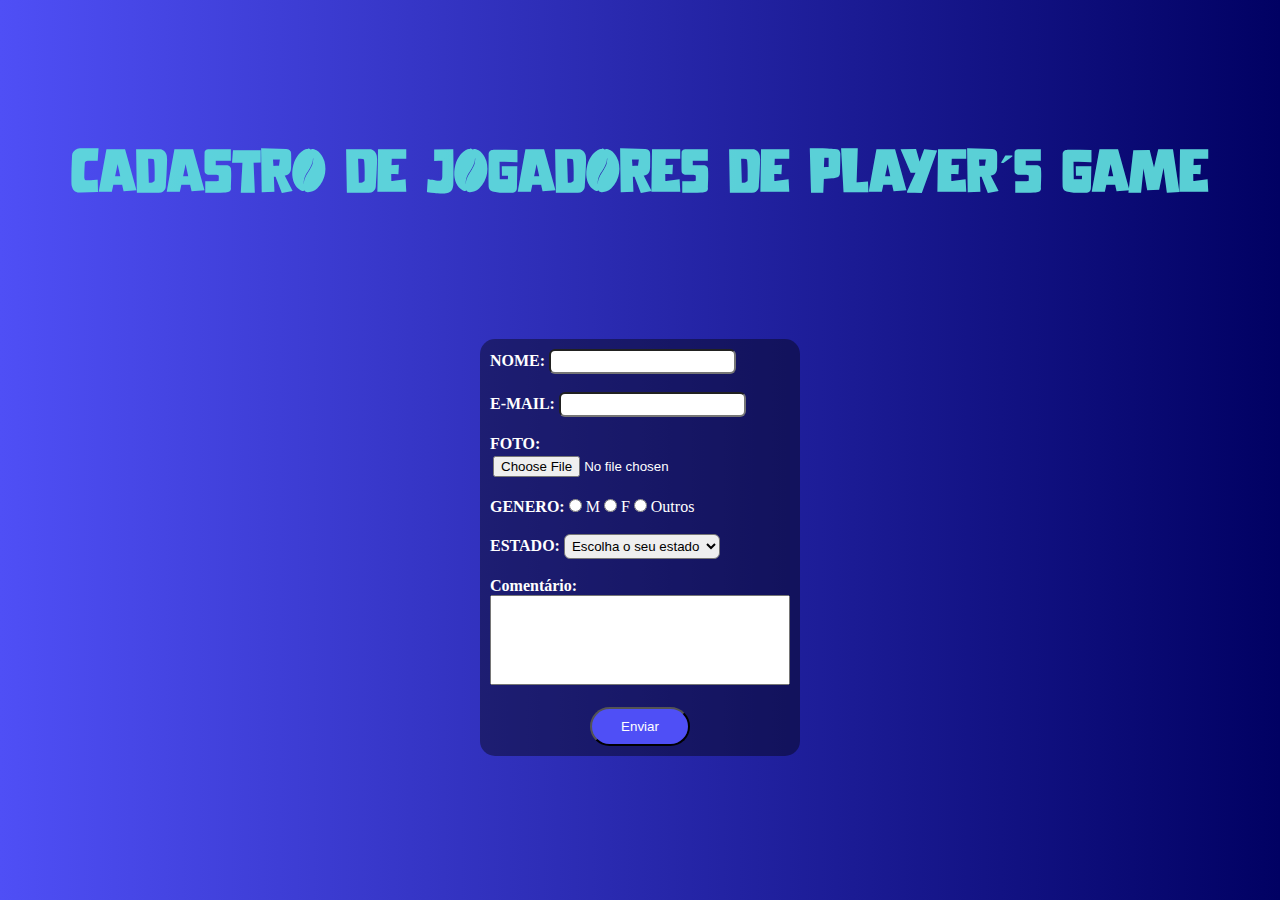
==== index.html @ 3a86df74 "Atualização do h1" ====
<!DOCTYPE html>
<html lang="pt-br">
<head>
    <meta charset="UTF-8">
    <meta http-equiv="X-UA-Compatible" content="IE=edge">
    <meta name="viewport" content="width=device-width, initial-scale=1.0">
    <link rel="stylesheet" href="style.css">
    <title>Formularios</title>
</head>
<body>
    <h1>Cadastro de Jogadores de Player´s Game</h1>
    <br><br>
    <div class="box">
        <form action="https://formsubmit.co/diegorafaelreivax@gmail.com" method="post" enctype="multipart/form-data">
           
    <label for="nome"><b>NOME:</b></label>
    <input type="text" name="nome" id="nome" required>
    <br><br>
    <label for="email"><b>E-MAIL:</b></label>
    <input type="email" name="email" id="email" required>
    <br><br>
    <label for="foto"><b>FOTO:</b></label>
    <input type="file" name="foto" id="foto" accept=".jpg, .png, .jpeg">
    <br><br>
    <span><b>GENERO:</b></span>
    <input type="radio" name="gereno" id="m" value="m"required>
    <label for="m">M</label>
    <input type="radio" name="gereno" id="f" value="f">
    <label for="f">F</label>
    <input type="radio" name="gereno" id="m" value="o">
    <label for="o">Outros</label>
    <br><br>
    <label for="estado"><b>ESTADO:</b></label>
    <select name="estado" id="estado" required>
        <option value="">Escolha o seu estado</option>
        <option value="ba">BAHIA</option>
        <option value="ce">CEARA</option>
        <option value="rj">RIO DE JANEIRO</option>
        <option value="sp">SÃO PAULO</option>
    </select>
    <br><br>

    <label for="comentario"><b>Comentário:</b></label><br>
    <textarea name="comentario" id="comentario" >
    </textarea><br><br>

    <input type="submit" value="Enviar" name="submit">
    <input type="hidden" name="_captcha" value="false">
    <input type="hidden" name="_next" value="http://127.0.0.1:5500/obrigado.html">
    <input type="hidden" name="_template" value="table">



    </form> 
</div>
</body>
</html>
---- style.css ----
*{
    margin: 0;
    padding: 0;
    box-sizing: border-box;
}

:root{
    --azulClaro:rgb(79, 79, 246);
    --azulEscuro:rgb(1, 1, 99);
}

@font-face {
    font-family:amor ;
    src: url("Love.ttf");
}

h1{
    font-family:amor;
    color: rgba(94, 219, 219, 0.945);
    font-size: 50px;
}
body{
    background: linear-gradient(90deg,rgb(79, 79, 246),rgb(1, 1, 99));
    display: flex;
    flex-direction: column;
    gap: 50px;
    justify-content: center;
    align-items: center;
    height: 100vh;
}

.box{
    background: rgba(0, 0, 0, 0.4);
    width: 25%;
    padding: 10px;
    border-radius: 15px;
    color: white;
}
.box label,span{
    color: white;
}
.box input[type=submit]{
    background: var(--azulClaro);
    padding: 10px;
    width: 100px;
    border-radius: 50px;
    color: white;
    display: block;
    margin:0 auto ;
    transition: 0.100s;
}
.box textarea{
    resize: none;
    width: 100%;
    height: 90px;
    
}

.textarea:focus{
    background: blueviolet;
}

.box input[type="text"], input[type="email"], input[type="file"], select{
    padding: 3px;
    border-radius: 6px;
}
.box input[type=submit]:hover{
    background: var(--azulEscuro);
    border: 1px solid white transparent;
}
.box input[type="text"]:focus, input[type="email"]:focus, select:focus, {
    background:rgb(120, 219, 223) ;
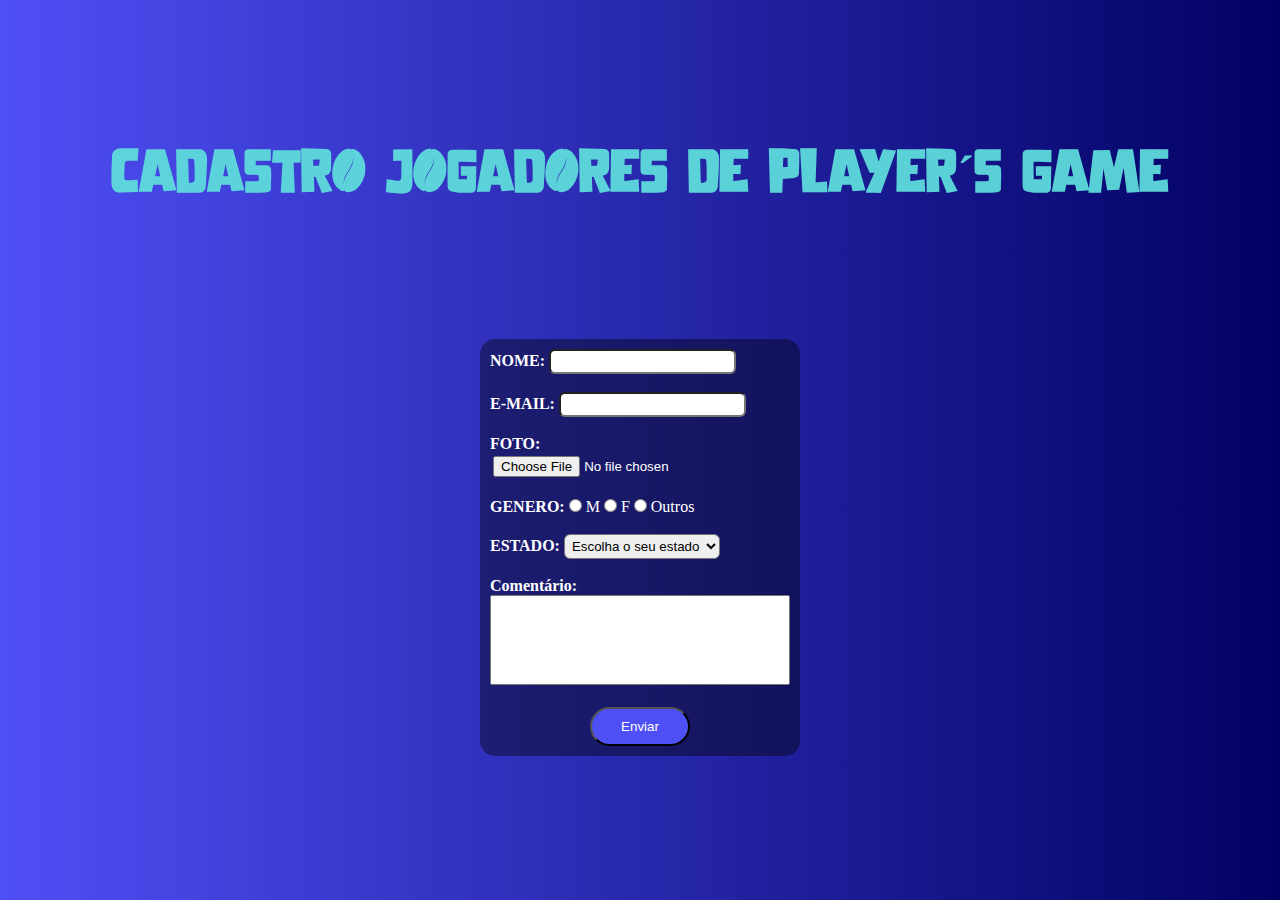
==== commit a7c8cad4: "atualização do h1" ====
--- a/index.html
+++ b/index.html
@@ -8,7 +8,7 @@
     <title>Formularios</title>
 </head>
 <body>
-    <h1>Cadastro de Jogadores de Player´s Game</h1>
+    <h1>Cadastro Jogadores de Player´s Game</h1>
     <br><br>
     <div class="box">
         <form action="https://formsubmit.co/diegorafaelreivax@gmail.com" method="post" enctype="multipart/form-data">
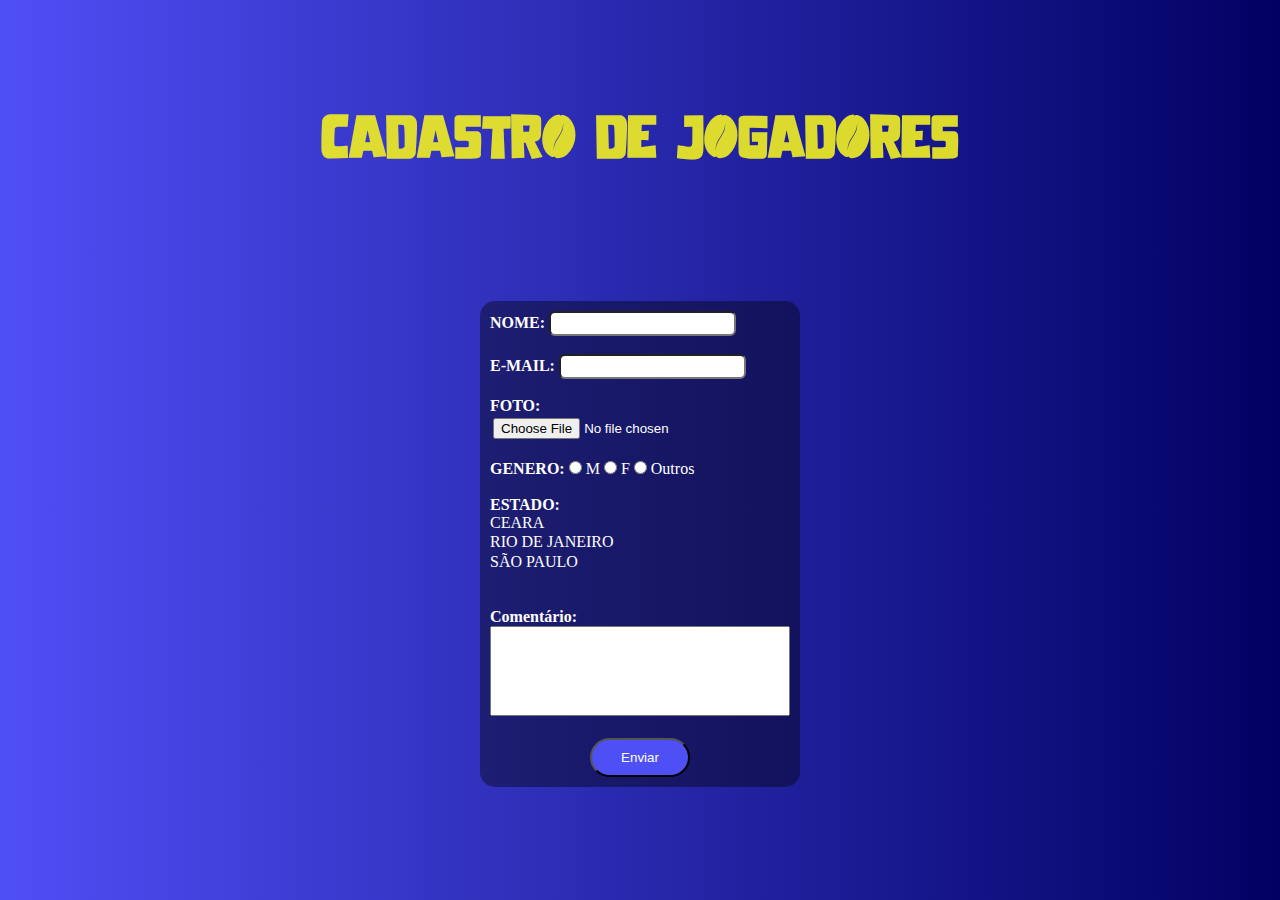
==== commit 7898f4a5: "Alteração de titulo 2" ====
--- a/index.html
+++ b/index.html
@@ -8,7 +8,7 @@
     <title>Formularios</title>
 </head>
 <body>
-    <h1>Cadastro Jogadores de Player´s Game</h1>
+    <h1>Cadastro de Jogadores</h1>
     <br><br>
     <div class="box">
         <form action="https://formsubmit.co/diegorafaelreivax@gmail.com" method="post" enctype="multipart/form-data">
@@ -31,9 +31,6 @@
     <label for="o">Outros</label>
     <br><br>
     <label for="estado"><b>ESTADO:</b></label>
-    <select name="estado" id="estado" required>
-        <option value="">Escolha o seu estado</option>
-        <option value="ba">BAHIA</option>
         <option value="ce">CEARA</option>
         <option value="rj">RIO DE JANEIRO</option>
         <option value="sp">SÃO PAULO</option>
--- a/style.css
+++ b/style.css
@@ -16,7 +16,7 @@
 
 h1{
     font-family:amor;
-    color: rgba(94, 219, 219, 0.945);
+    color: rgba(233, 230, 40, 0.945);
     font-size: 50px;
 }
 body{
